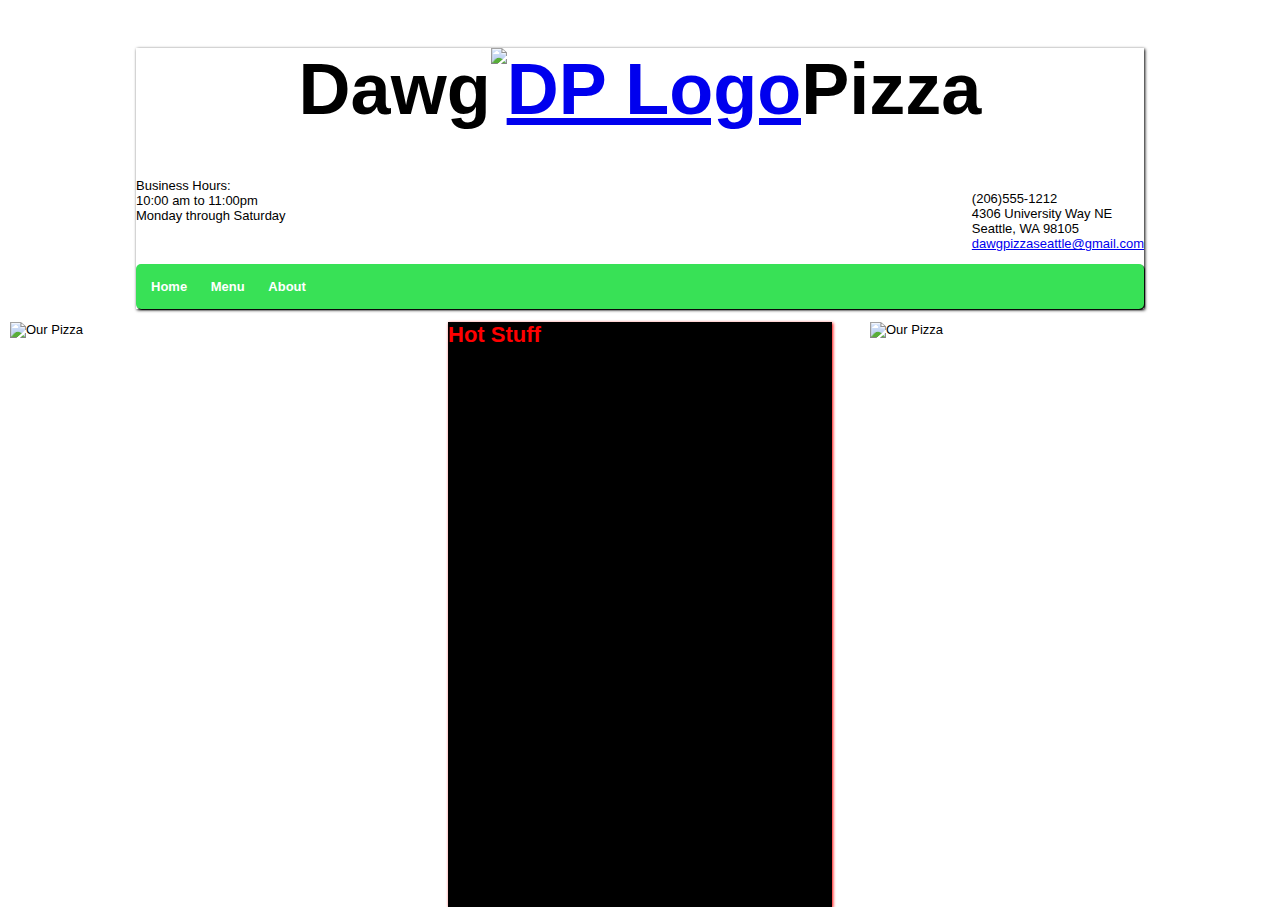
==== index.html @ d5958ec5 "Homework 1 for info 343 different html" ====
<!doctype html>
<html>
<head>
	<meta charset="UTF-8">
	<link rel="shortcut icon" href="img/logo.png">
	<link rel="stylesheet" type="text/css" href="css/styles.css">
	<meta name="author" content="kleinm3">
	<title>Dawg Pizza</title>
</head>
	<body>
		<div class="main-pagebox">
	<h1>Dawg<a href="index.html"><img class="logo"src="img/logo.png" alt="DP Logo"></a>Pizza</h1>
		
		<p class="right">(206)555-1212<br>4306 University Way NE<br>Seattle, WA 98105<br><a href="mailto:dawgpizzaseattle@gmail.com">dawgpizzaseattle@gmail.com</a></p>

		<p>Business Hours: <br>10:00 am to 11:00pm<br>Monday through Saturday</p>

		&nbsp;
	<nav>
			<ul>
				<li><a href="index.html">Home</a></li>
				<li><a href="menu.html">Menu</a></li>
				<li><a href="about.html">About</a></li>
			</ul>	
	</nav>
	</div>

	<div>
		<img class="homepagepizza" src="img/pizza1.jpg" alt="Our Pizza">
		<a class="twitter" href="@DawgPizzaSea" alt="Our Twitter">Follow us on twitter! @DawgPizzaSea</a>
	</div>

		<p class="hotstuff">Hot Stuff</p>

	<div>
		<img class="yummypizza" src="img/yummyPizza.jpg" alt="Our Pizza">
	</div>


	</body>
</html>
---- css/styles.css ----
@import url(http://fonts.googleapis.com/css?family=Slackey);
@import url(reset.css);

body {
	background-image: url(../img/brickwall.png);
	background-repeat: repeat;
	font-family: 'Open Sans', sans-serif;
	font-size: 13px;
	margin: 10px; 
}

.main-pagebox {
	width: 80%;
	background-color: #FFF;
	margin: 0 auto; /*Horizontal centering*/
	box-shadow: 1px 1px 3px;
}

.right {
	float: right;
}

h1 {
	font-family: 'Slackey', sans-serif;
	font-size: 72px;
	color: #000; /* #560EAD */
	text-align: center;
}

.logo {
	width: 100px;
	height: 100px;
}

.hotstuff {
	width: 30%;
	height: 65%;
	margin: 0 auto;
	background-color: black;
	box-shadow: 1px 1px 3px;
	position: absolute;
	top: 40%%; /*225px*/
	left: 35%; /*407px*/
	font-family: sans-serif;
	color: red;
	font-weight: bold;
	font-size: 22px;
	
}


nav ul {
	box-shadow: 1px 1px 1px; 
	border-radius: 5px;
	background-color: #38E156;
	padding: 5px;
}

nav li {
	display: inline-block;

}

nav a {
	display: inline-block;
	font-weight: bold; 
	padding: 10px;
	color: #FFF;
}

nav a:link, 
nav a:visited {
	text-decoration: none;
}

nav a:hover {
	color: #FF9D45;
}

.homepagepizza {
	height: 400px;
	width: 400px;
	float: left;
}

.yummypizza {
	height: 400px;
	width: 400px;
	float: right;
}

.twitter {
	font-family: sans-serif;
	font-size: 18px; 
	text-align: center;
	position: absolute;
	top: 400px;
	left: 450px;
}

/*Menu*/

.menu {
	font-family: sans-serif;
	font-size: 36px;
	text-align: center;
}

.types {
	font-family: sans-serif;
	font-size: 26px;
	text-align: center;
}

.pizza {
	margin-right: 20px;
	float: left;
	/*position: fixed;
	top: 300px;
	left: 0px;*/
	width: 400px;
	height: 400px; 
}

.item {
	font-family: 'Slackey', sans-serif;
	font-size: 48px;
}

.meat {
	font-size: 18px;
	font-weight: bold;
	text-decoration: underline;
}

/*About Dawg Pizza*/

.about {
	font-family: 'Slackey', sans-serif;
	font-size: 48px;
	text-align: left;
}
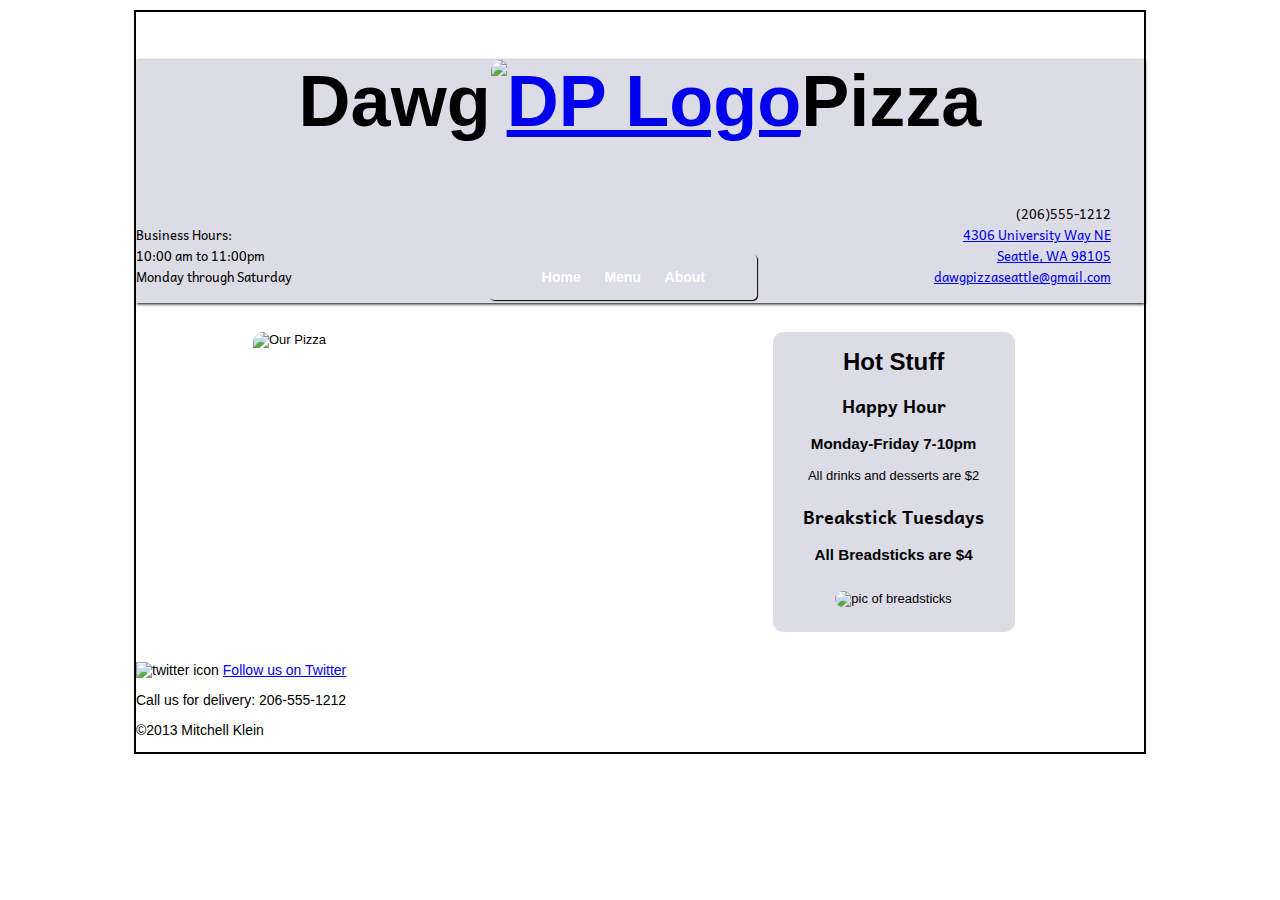
==== commit 4b7718e8: "Info 343" ====
--- a/index.html
+++ b/index.html
@@ -8,34 +8,65 @@
 	<title>Dawg Pizza</title>
 </head>
 	<body>
-		<div class="main-pagebox">
-	<h1>Dawg<a href="index.html"><img class="logo"src="img/logo.png" alt="DP Logo"></a>Pizza</h1>
+
+		<div class="box"> 
+
+			<div class="main-pagebox">
+				<h1>Dawg<a href="index.html"><img class="logo"src="img/logo.png" alt="DP Logo"></a>Pizza</h1>
 		
-		<p class="right">(206)555-1212<br>4306 University Way NE<br>Seattle, WA 98105<br><a href="mailto:dawgpizzaseattle@gmail.com">dawgpizzaseattle@gmail.com</a></p>
+				<div class="left"> <!-- Left side of the header talking about Business hours -->
+					
+					<p>Business Hours: <br>10:00 am to 11:00pm<br>	Monday through Saturday</p>
+				</div>
 
-		<p>Business Hours: <br>10:00 am to 11:00pm<br>Monday through Saturday</p>
+				<!-- The navigation bar -->
+				<div class="nav">
+					<nav>
+						<ul>
+							<li><a href="index.html">Home</a></li>
+							<li><a href="menu.html">Menu</a></li>
+							<li><a href="about.html">About</a></li>
+						</ul>	
+					</nav>		
+				</div>
 
-		&nbsp;
-	<nav>
-			<ul>
-				<li><a href="index.html">Home</a></li>
-				<li><a href="menu.html">Menu</a></li>
-				<li><a href="about.html">About</a></li>
-			</ul>	
-	</nav>
-	</div>
+				<!-- This is the hyperlink to google maps for my store -->
+				<div class="right">
+					<p>(206)555-1212<br>
+						<a href="https://maps.google.com/maps?q=4306+University+Way+Northeast,+Seattle,+WA&layer=c&sll=47.660037,-122.312847&cbp=13,108.03,,0,-0.12&cbll=47.660076,-122.313158&hl=en&ie=UTF8&hq=&hnear=4306+University+Way+NE,+Seattle,+Washington+98105&ll=47.659607,-122.312207&spn=0.004545,0.011083&t=h&z=17&vpsrc=0&iwloc=A&panoid=A4qadocjY_72M1GI3HN_lw">4306 University Way NE<br>Seattle, WA 98105<br></a><a href="mailto:dawgpizzaseattle@gmail.com">dawgpizzaseattle@gmail.com</a></p>
+				</div>	
 
-	<div>
-		<img class="homepagepizza" src="img/pizza1.jpg" alt="Our Pizza">
-		<a class="twitter" href="@DawgPizzaSea" alt="Our Twitter">Follow us on twitter! @DawgPizzaSea</a>
-	</div>
+			</div>
 
-		<p class="hotstuff">Hot Stuff</p>
+			<div class="layout">
 
-	<div>
-		<img class="yummypizza" src="img/yummyPizza.jpg" alt="Our Pizza">
-	</div>
+				<img class="homepagepizza" src="img/pizza1.jpg" alt="Our Pizza">
+				
+				<p class="slogan">"Awesome wood-fired pizza with fresh ingredients baked to order. Come in and eat, or call us for delivery!"</p>
 
+				<!-- The Hot Stuff menu and its contents -->
+				<div class="whatshot">
+					<h1 class="hotstuff">Hot Stuff</h1>
+						<h2 class="happyhour">Happy Hour</h2>
+							<h3>Monday-Friday 7-10pm</h3>
+							<p class="drinksand">All drinks and desserts are $2</p>
+						<h2 class="happyhour">Breakstick Tuesdays</h2>
+							<h3>All Breadsticks are $4</h3>
+							<img class="breadsticks"src="img/breadsticks.jpg" alt="pic of breadsticks">
+				</div>
+			</div>
+
+			<div>
+				<footer class="footer">
+					<img class="icon"src="img/twitter-icon.png" alt="twitter icon">
+					<a class="twitter" href="@DawgPizzaSea" alt="Our Twitter">Follow us on Twitter</a></p>
+					<p>Call us for delivery: 206-555-1212</p>
+					<p>&copy;2013 Mitchell Klein</p>
+				</footer>
+			</div>	
+
+		</div>
 
 	</body>
+
 </html>--- a/css/styles.css
+++ b/css/styles.css
@@ -1,24 +1,62 @@
 @import url(http://fonts.googleapis.com/css?family=Slackey);
+@import url(http://fonts.googleapis.com/css?family=Andika);
 @import url(reset.css);
 
 body {
-	background-image: url(../img/brickwall.png);
+	background-image: url(../img/debut_dark.png);
 	background-repeat: repeat;
 	font-family: 'Open Sans', sans-serif;
 	font-size: 13px;
 	margin: 10px; 
 }
 
+/*Box that goes all the way down*/
+.box {
+	width: 80%;
+	border-style: solid;
+	border-width: 2px;
+	border-color: black;
+	margin: 0 auto;
+	background-image: url(../img/ricepaper.png);
+}
+
+/*box for the top part of the page*/
 .main-pagebox {
-	width: 80%;
-	background-color: #FFF;
+	background-color: #DCDCE6;
 	margin: 0 auto; /*Horizontal centering*/
 	box-shadow: 1px 1px 3px;
-}
-
+	margin-bottom: 1em;
+}
+
+/*sections of the top box*/
+.left,
+.nav,
 .right {
-	float: right;
-}
+	width: 32%;
+	display: inline-block;
+	vertical-align: bottom;
+	margin-bottom: .2em;
+}	
+
+.right {
+	text-align: right;
+	font-family: "Andika", sans-serif;
+}
+
+.right link,
+.right visited {
+	text-decoration: none;
+}
+
+
+.left {
+	font-family: "Andika", sans-serif;
+}
+
+.nav {
+	text-align: center;
+}
+
 
 h1 {
 	font-family: 'Slackey', sans-serif;
@@ -29,41 +67,28 @@
 
 .logo {
 	width: 100px;
-	height: 100px;
-}
-
-.hotstuff {
-	width: 30%;
-	height: 65%;
+	height: 90px;
+	border-radius: 10px;
+}
+
+/*Different navigation tools*/
+nav ul {
+	width: 80%;
 	margin: 0 auto;
-	background-color: black;
-	box-shadow: 1px 1px 3px;
-	position: absolute;
-	top: 40%%; /*225px*/
-	left: 35%; /*407px*/
-	font-family: sans-serif;
-	color: red;
-	font-weight: bold;
-	font-size: 22px;
-	
-}
-
-
-nav ul {
 	box-shadow: 1px 1px 1px; 
 	border-radius: 5px;
-	background-color: #38E156;
+	background-image: url(../img/debut_dark.png);
 	padding: 5px;
 }
 
 nav li {
 	display: inline-block;
-
 }
 
 nav a {
 	display: inline-block;
-	font-weight: bold; 
+	font-weight: bold;
+	font-size: 14px; 
 	padding: 10px;
 	color: #FFF;
 }
@@ -73,38 +98,103 @@
 	text-decoration: none;
 }
 
+/*hover black over navigation*/
 nav a:hover {
-	color: #FF9D45;
-}
-
+	color: #000;
+}
+
+.layout {
+	background-image: url(../img/debut_dark.png);
+	width: 80%;
+	margin-left: 10%;
+	border-radius: 10px;
+	margin-bottom: 1em;
+}
+
+/*pizza on the first page*/
 .homepagepizza {
-	height: 400px;
-	width: 400px;
-	float: left;
-}
-
-.yummypizza {
-	height: 400px;
-	width: 400px;
-	float: right;
-}
-
-.twitter {
-	font-family: sans-serif;
-	font-size: 18px; 
-	text-align: center;
+	width: 60%;
+	margin-left: 2%;
+	margin-top: 2%;
+	margin-bottom: 2%;
+	margin-right: 2%;
+	height: 300px;
+	border-radius: 10px;
+}
+
+/*whats hot section*/
+.whatshot {
+	background-color: #DCDCE6;
+	margin-left: 2%;
+	margin-top: 2%;
+	margin-bottom: 2%;
+	margin-right: 2%;
+	width: 30%;
+	border-radius: 10px;
+	height: 300px;
+	text-align: center;
+
+}
+
+.hotstuff {
+	font-family: 'Slackey', sans-serif;
+	font-size: 24px;
+	margin-bottom: .5em;
+}
+
+.happyhour {
+	font-family: 'Andika', sans-serif;
+	font-size: 18px;
+	margin-bottom: .3em;
+}
+
+.drinksand {
+	margin-bottom: 1.5em;
+}
+
+.breadsticks {
+	width: 80%;
+	margin: 5%;
+	margin-bottom: 5%;
+	border-radius: 10px;
+}
+
+.homepagepizza,
+.whatshot {
+	display: inline-block;
+	vertical-align: bottom;
+}
+
+
+.slogan {
+	font-family: 'Andika', sans-serif;
+	font-size: 18px;
 	position: absolute;
-	top: 400px;
-	left: 450px;
+	text-align: center;
+	top: 65%;
+	left: 25%;
+	width: 30%;
+	color: #FFF;
 }
 
 /*Menu*/
 
 .menu {
-	font-family: sans-serif;
+	font-family: 'Andika', sans-serif;
 	font-size: 36px;
 	text-align: center;
-}
+	margin-bottom: .5em;
+}
+
+.inline {
+	background-image: url(../img/debut_dark.png);
+	width: 80%;
+	height: 370px;
+	margin-left: 10%;
+	border-radius: 10px;
+	margin-bottom: .5em;
+}
+
 
 .types {
 	font-family: sans-serif;
@@ -112,32 +202,114 @@
 	text-align: center;
 }
 
+/*Different pizza sizes text*/
+.pizzasizes {
+	width: 100%;
+	text-align: center;
+}
+
+.sizes {
+	text-align: center;
+	margin-bottom: 1em;
+}
+
+/*Customizing your own pizza*/
+.customized {
+	font-weight: bold;
+	font-style: italic;
+	text-align: center;
+}
+
 .pizza {
-	margin-right: 20px;
-	float: left;
-	/*position: fixed;
-	top: 300px;
-	left: 0px;*/
-	width: 400px;
-	height: 400px; 
+	height: 300px;
+	width: 90%;
+	margin-left: 5%;
+	margin-top: 5%;
+	margin-right: 5%;
+	margin-bottom: 5%;
+	border-radius: 10px;
 }
 
 .item {
-	font-family: 'Slackey', sans-serif;
-	font-size: 48px;
+	font-family: 'Andika', sans-serif;
+	font-weight: bold;
+	font-style: italic;
+	font-size: 24px;
+	text-align: left;
+	margin-bottom: .3em;
+	text-decoration: underline;
 }
 
 .meat {
-	font-size: 18px;
-	font-weight: bold;
+	text-indent: 5%;
+	font-size: 14px;
+	font-weight: bold;
+	text-align: left;
+}
+
+.meatpies,
+.vegetarianpies,
+.drinks,
+.dessert {
+	width: 40%;
+}
+
+.meatpies, 
+.vegetarianpies {
+	display: inline-block;
+}
+
+.vegetarianpies {
+	float: right;
+	clear: both;
+}
+
+.drinks,
+.dessert {
+	display: inline-block;
+}
+
+.dessert {
+	float: right;
+}
+
+dd {
+	margin-bottom: 1em;
+	padding-left: 10%;
+}
+
+/*About Dawg Pizza*/
+
+.about {
+	font-family: 'Andika', sans-serif;
+	font-size: 30px;
+	text-align: left;
+	width: 80%;
+	margin-bottom: 1em;
+}
+
+.aboutheading {
+	font-family: sans-serif;
+	font-size: 22px;
 	text-decoration: underline;
-}
-
-/*About Dawg Pizza*/
-
-.about {
-	font-family: 'Slackey', sans-serif;
-	font-size: 48px;
-	text-align: left;
-}
-
+	font-weight: bold;
+	margin-bottom: .5em;
+}
+
+.twitter {
+	display: inline-block;
+}
+
+.icon {
+	width: 4%;
+}
+
+.footer {
+	margin-top: 1em;
+	width: 80%;
+	font-size: 14px;
+}
+
+.aboutparagraph {
+	margin-bottom: 1em;
+}
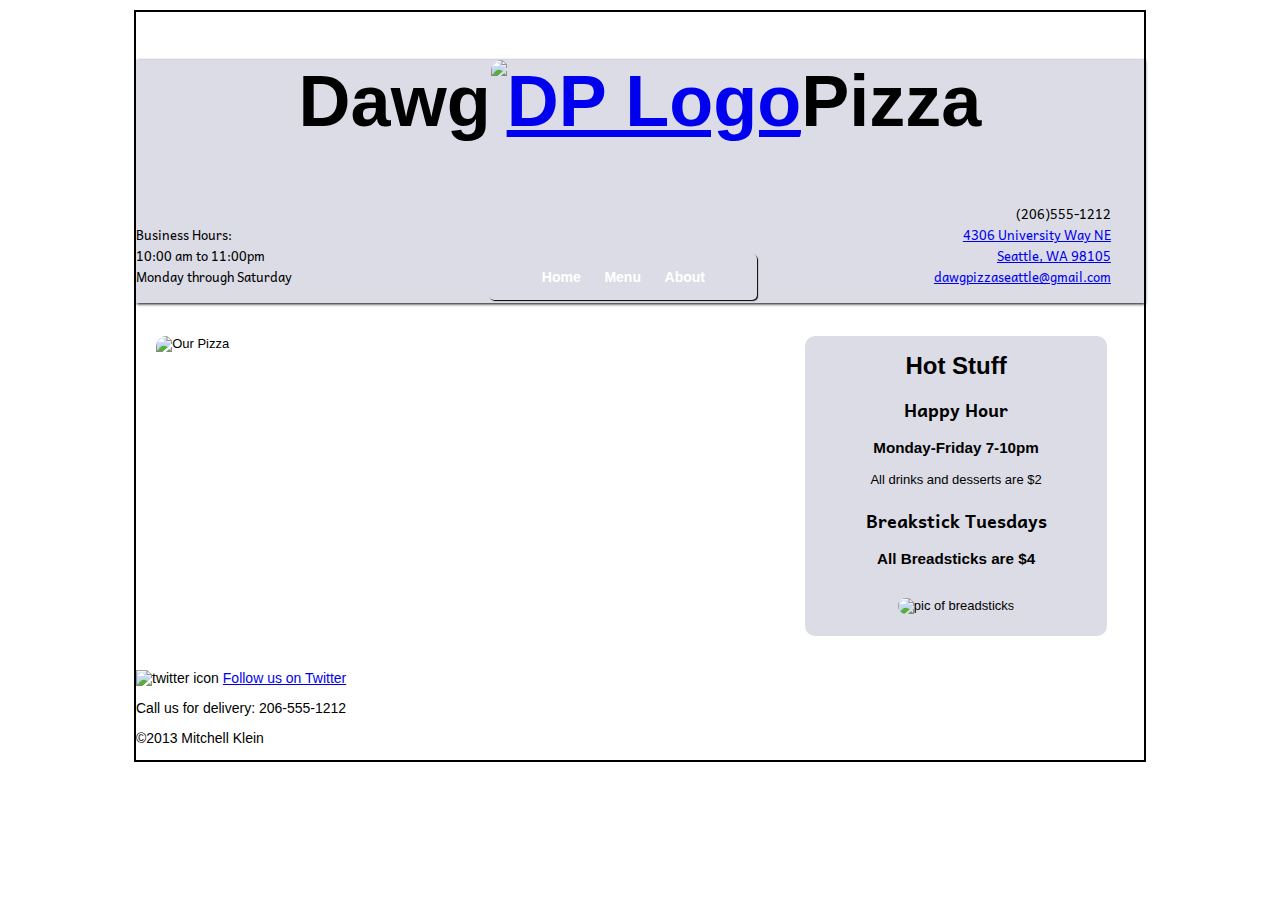
==== commit 063104dc: "Info 343 last" ====
--- a/index.html
+++ b/index.html
@@ -38,12 +38,11 @@
 
 			</div>
 
-			<div class="layout">
+			<!-- <div class="layout"> -->
 
 				<img class="homepagepizza" src="img/pizza1.jpg" alt="Our Pizza">
+
 				
-				<p class="slogan">"Awesome wood-fired pizza with fresh ingredients baked to order. Come in and eat, or call us for delivery!"</p>
-
 				<!-- The Hot Stuff menu and its contents -->
 				<div class="whatshot">
 					<h1 class="hotstuff">Hot Stuff</h1>
@@ -54,7 +53,9 @@
 							<h3>All Breadsticks are $4</h3>
 							<img class="breadsticks"src="img/breadsticks.jpg" alt="pic of breadsticks">
 				</div>
-			</div>
+				<p class="slogan">"Awesome wood-fired pizza with fresh ingredients baked to order. Come in and eat, or call us for delivery!"</p>
+
+			<!-- </div> -->
 
 			<div>
 				<footer class="footer">
--- a/css/styles.css
+++ b/css/styles.css
@@ -109,6 +109,14 @@
 	margin-left: 10%;
 	border-radius: 10px;
 	margin-bottom: 1em;
+	display: inline-block;
+}
+
+
+.homepagepizza,
+.whatshot {
+	display: inline-block;
+	vertical-align: top;
 }
 
 /*pizza on the first page*/
